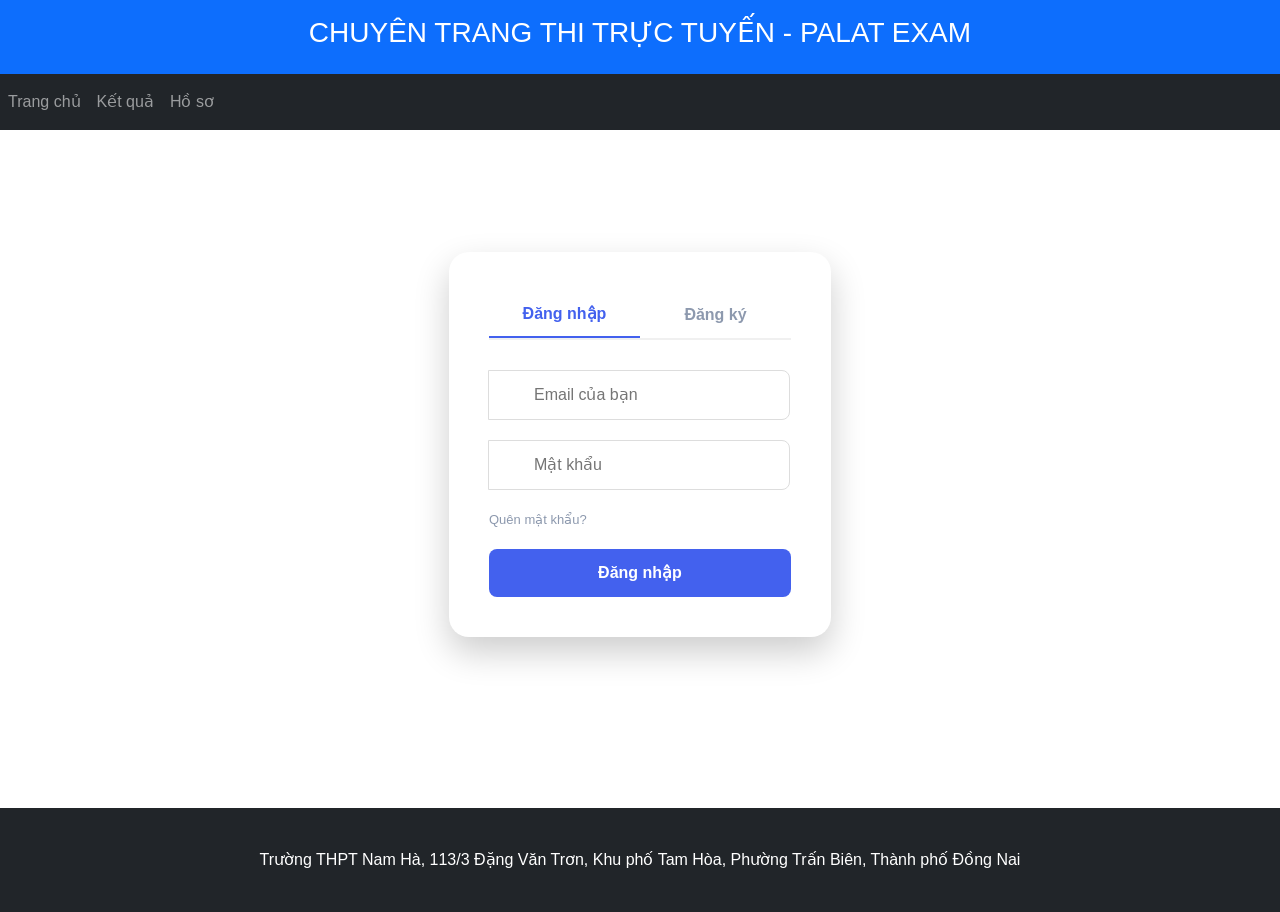
==== exam/index.html @ 44bf99b5 "update V1" ====
<!DOCTYPE html>
<head>
    <title>TRANG KIỂM TRA KỸ NĂNG THÀNH VIÊN ĐẦU VÀO</title>
    <link rel="stylesheet" href="../data/style/exam.css" />
    <meta charset="utf-8">
    <meta name="viewport" content="width=device-width, initial-scale=1">
    <link href="https://cdn.jsdelivr.net/npm/bootstrap@5.3.8/dist/css/bootstrap.min.css" rel="stylesheet">
    <script src="https://cdn.jsdelivr.net/npm/bootstrap@5.3.8/dist/js/bootstrap.bundle.min.js"></script>
    
</head>
<body>
    <div id="TITLE_NAV">
        <div class="p-3 bg-primary text-white text-center">
            <h3 id="title_exam">CHUYÊN TRANG THI TRỰC TUYẾN - PALAT EXAM</h3>
        </div>
        <div>
            <nav class="navbar navbar-expand-sm bg-dark navbar-dark">
                    <ul class="navbar-nav">
                        <li class="nav-item"><a class="nav-link " href="?to=0"><i class="fas fa-home"></i> Trang chủ</a></li>
                        <li class="nav-item"><a class="nav-link "href="?to=result_exam"><i class="fas fa-result"></i> Kết quả</a></li>
                        <li class="nav-item"><a class="nav-link "href="?to=my_profile"><i class="fas fa-user"></i> Hồ sơ</a></li>
                    </ul>
                </nav>
        </div>
        
    </div>
    <div id="MAIN">
        
    </div>
    <div class="mt-5 p-4 bg-dark text-white text-center">
    <p></p>
    <p>Trường THPT Nam Hà, 113/3 Đặng Văn Trơn, Khu phố Tam Hòa, Phường Trấn Biên, Thành phố Đồng Nai</p>
    </div>
</body>
<script src="../data/event/runtime.js"></script>
</html>
---- data/style/exam.css ----
:root {
    --primary-color: #4361ee;
    --bg-color: #f8f9fa;
    --sidebar-color: #ffffff;
    --text-main: #2b2d42;
    --text-muted: #8d99ae;
    --white: #ffffff;
}

* {
    margin: 0;
    padding: 0;
    box-sizing: border-box;
    font-family: 'Segoe UI', Tahoma, Geneva, Verdana, sans-serif;
}

body {
    background-color: var(--bg-color);
    color: var(--text-main);
}
.logout {
    margin-top: auto;
}

.logout a {
    text-decoration: none;
    color: #ef233c;
    font-weight: bold;
}

/* Main Content Styling */
.main-content {
    flex: 1;
    padding: 30px 50px;
}

header {
    display: flex;
    justify-content: space-between;
    align-items: center;
    margin-bottom: 40px;
}

.welcome-text h1 {
    font-size: 24px;
    margin-bottom: 5px;
}

.welcome-text p {
    color: var(--text-muted);
}

.user-profile img {
    width: 45px;
    height: 45px;
    border-radius: 50%;
    object-fit: cover;
    border: 2px solid var(--primary-color);
}

.stats-cards {
    display: grid;
    grid-template-columns: repeat(auto-fit, minmax(200px, 1fr));
    gap: 20px;
    margin-bottom: 40px;
}

.card {
    background: var(--white);
    padding: 20px;
    border-radius: 12px;
    display: flex;
    align-items: center;
    box-shadow: 0 4px 6px rgba(0,0,0,0.05);
}

.card i {
    font-size: 30px;
    color: var(--primary-color);
    margin-right: 15px;
}

.exam-list h2 {
    margin-bottom: 20px;
    font-size: 20px;
}

.exam-grid {
    display: grid;
    grid-template-columns: repeat(auto-fill, minmax(300px, 1fr));
    gap: 25px;
}

.exam-item {
    background: var(--white);
    padding: 25px;
    border-radius: 15px;
    box-shadow: 0 10px 15px rgba(0,0,0,0.05);
    transition: transform 0.3s ease;
    border-top: 5px solid var(--primary-color);
}

.exam-item:hover {
    transform: translateY(-5px);
}

.category {
    font-size: 12px;
    background: #e0e7ff;
    color: var(--primary-color);
    padding: 4px 10px;
    border-radius: 20px;
    font-weight: bold;
}

.exam-item h3 {
    margin: 15px 0 10px;
}

.exam-item p {
    font-size: 14px;
    color: var(--text-muted);
    margin-bottom: 5px;
}

.btn-start {
    width: 100%;
    padding: 12px;
    margin-top: 20px;
    border: none;
    border-radius: 8px;
    background-color: var(--primary-color);
    color: white;
    font-weight: bold;
    cursor: pointer;
    transition: 0.3s;
}

.btn-start:hover {
    background-color: #3046c9;
}

.auth-container {

    width: 100%;
    height: 70vh; display: flex; justify-content: center; align-items: center;
}

.auth-box {
    background: var(--white);
    padding: 40px;
    border-radius: 20px;
    box-shadow: 0 15px 35px rgba(0,0,0,0.2);
    text-align: center;
}

.auth-logo h2 {
    color: var(--primary-color);
    font-size: 28px;
    letter-spacing: 1px;
}

.auth-logo span {
    color: var(--text-main);
}

.auth-logo p {
    color: var(--text-muted);
    font-size: 14px;
    margin-bottom: 30px;
}

.auth-tabs {
    display: flex;
    margin-bottom: 30px;
    border-bottom: 2px solid #f0f0f0;
}

.tab-btn {
    flex: 1;
    padding: 10px;
    border: none;
    background: none;
    cursor: pointer;
    font-weight: 600;
    color: var(--text-muted);
    transition: 0.3s;
}

.tab-btn.active {
    color: var(--primary-color);
    border-bottom: 2px solid var(--primary-color);
}

.auth-form {
    display: none;
}

.auth-form.active {
    display: block;
    animation: fadeIn 0.5s ease;
}

@keyframes fadeIn {
    from { opacity: 0; transform: translateY(10px); }
    to { opacity: 1; transform: translateY(0); }
}

.input-group {
    position: relative;
    margin-bottom: 20px;
}

.input-group i {
    position: absolute;
    left: 15px;
    top: 50%;
    transform: translateY(-50%);
    color: var(--text-muted);
}

.input-group input {
    width: 100%;
    padding: 12px 56px 12px 45px;
    border: 1px solid #ddd;
    border-radius: 8px;
    outline: none;
    transition: 0.3s;
}

.input-group input:focus {
    border-color: var(--primary-color);
    box-shadow: 0 0 8px rgba(67, 97, 238, 0.2);
}

.form-options {
    display: flex;
    justify-content: space-between;
    font-size: 13px;
    margin-bottom: 20px;
    color: var(--text-muted);
}

.form-options a {
    color: var(--primary-color);
    text-decoration: none;
}

.btn-auth {
    width: 100%;
    padding: 12px;
    background: var(--primary-color);
    color: white;
    border: none;
    border-radius: 8px;
    font-weight: bold;
    cursor: pointer;
    font-size: 16px;
    transition: 0.3s;
}

.btn-auth:hover {
    background: #3046c9;
}
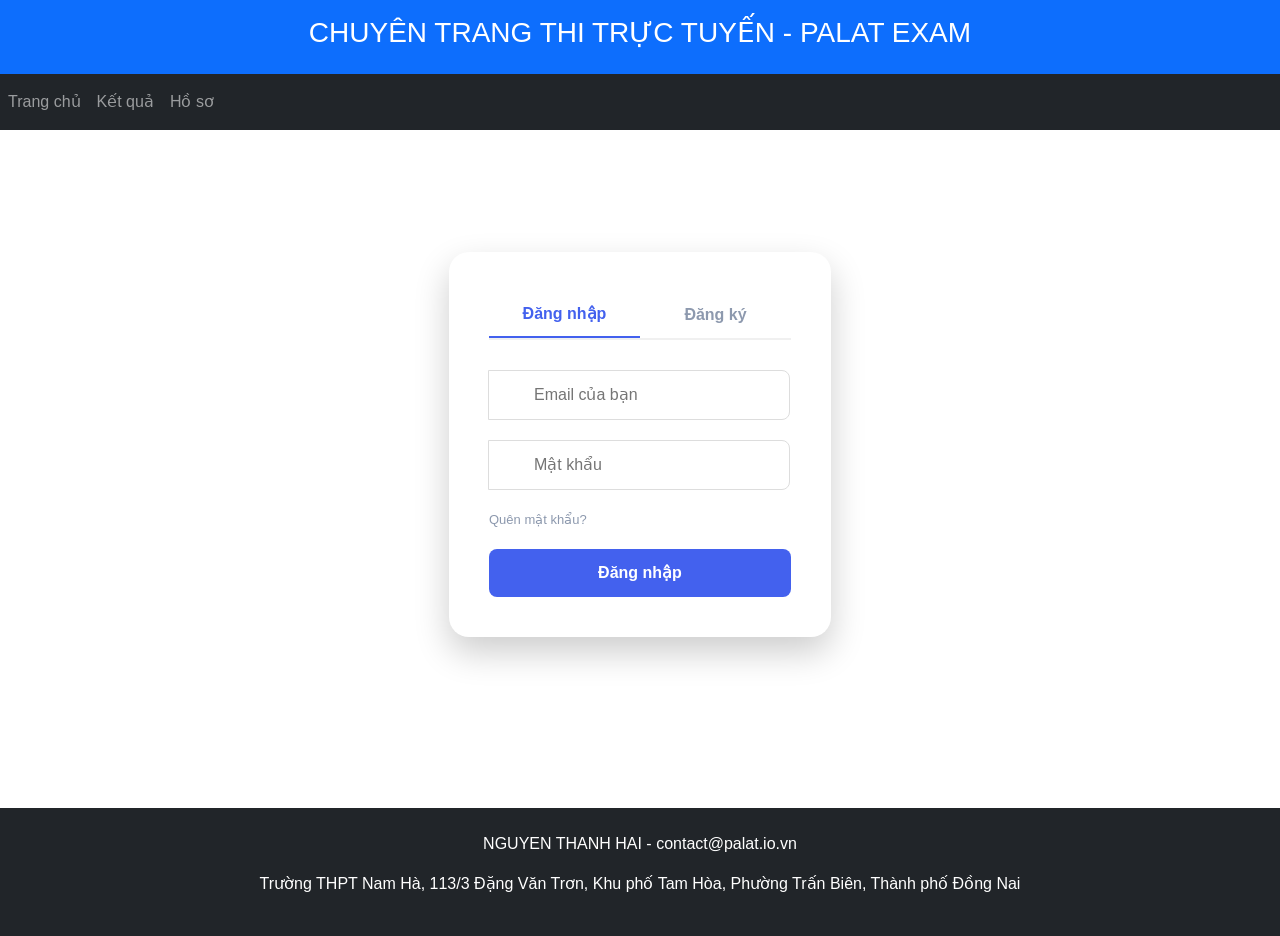
==== commit aa2aca03: "update V1.1 Reset register" ====
--- a/exam/index.html
+++ b/exam/index.html
@@ -28,7 +28,7 @@
         
     </div>
     <div class="mt-5 p-4 bg-dark text-white text-center">
-    <p></p>
+    <p>NGUYEN THANH HAI - contact@palat.io.vn</p>
     <p>Trường THPT Nam Hà, 113/3 Đặng Văn Trơn, Khu phố Tam Hòa, Phường Trấn Biên, Thành phố Đồng Nai</p>
     </div>
 </body>
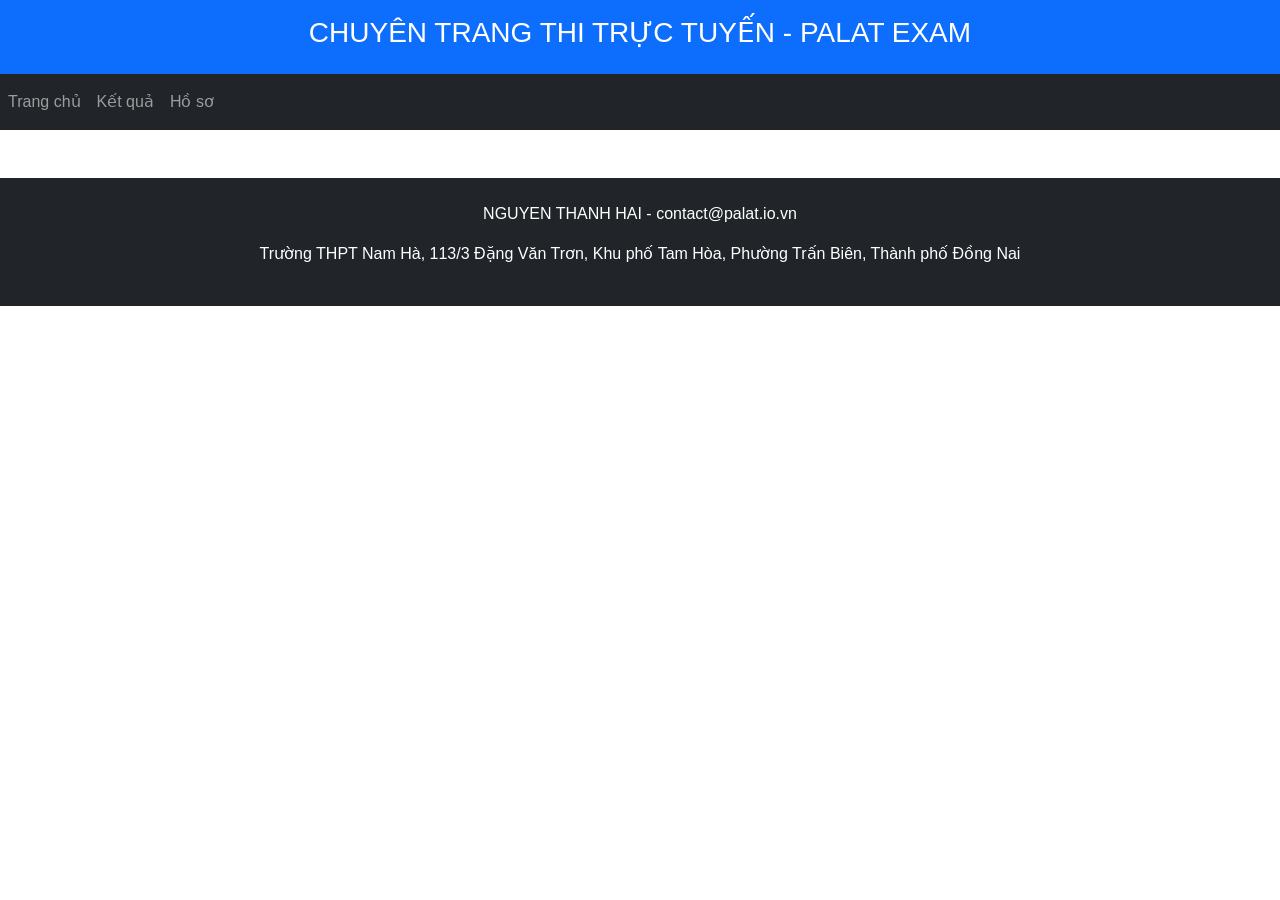
==== commit 1e15b107: "test2" ====
--- a/exam/index.html
+++ b/exam/index.html
@@ -32,5 +32,5 @@
     <p>Trường THPT Nam Hà, 113/3 Đặng Văn Trơn, Khu phố Tam Hòa, Phường Trấn Biên, Thành phố Đồng Nai</p>
     </div>
 </body>
-<script src="../data/event/runtime.js"></script>
+<script src="../data/event/exam_menu.js"></script>
 </html>
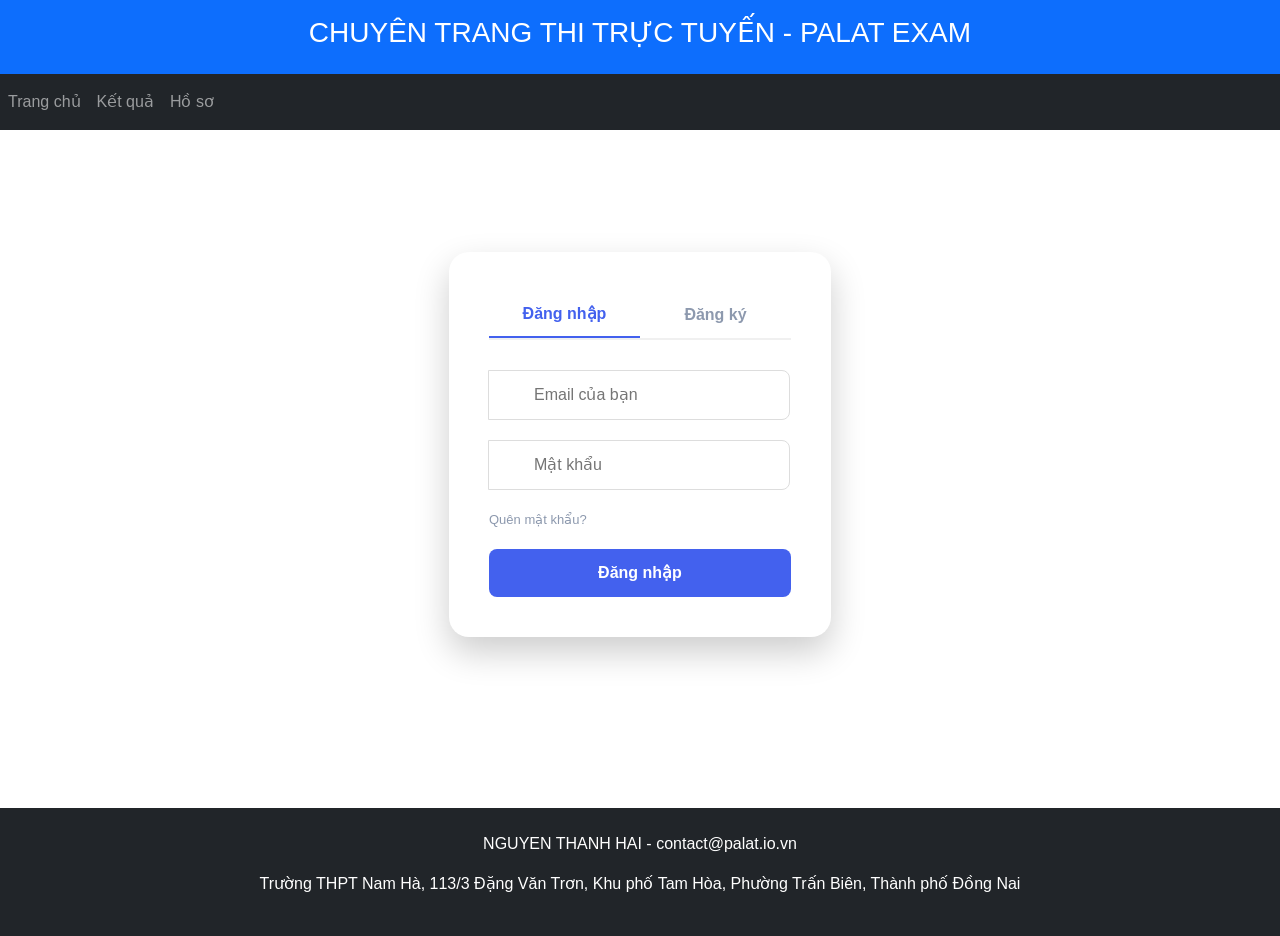
==== commit 9181d0ca: "publicv2" ====
--- a/exam/index.html
+++ b/exam/index.html
@@ -32,5 +32,5 @@
     <p>Trường THPT Nam Hà, 113/3 Đặng Văn Trơn, Khu phố Tam Hòa, Phường Trấn Biên, Thành phố Đồng Nai</p>
     </div>
 </body>
-<script src="../data/event/exam_menu.js"></script>
+<script src="../data/event/runtime.js"></script>
 </html>
